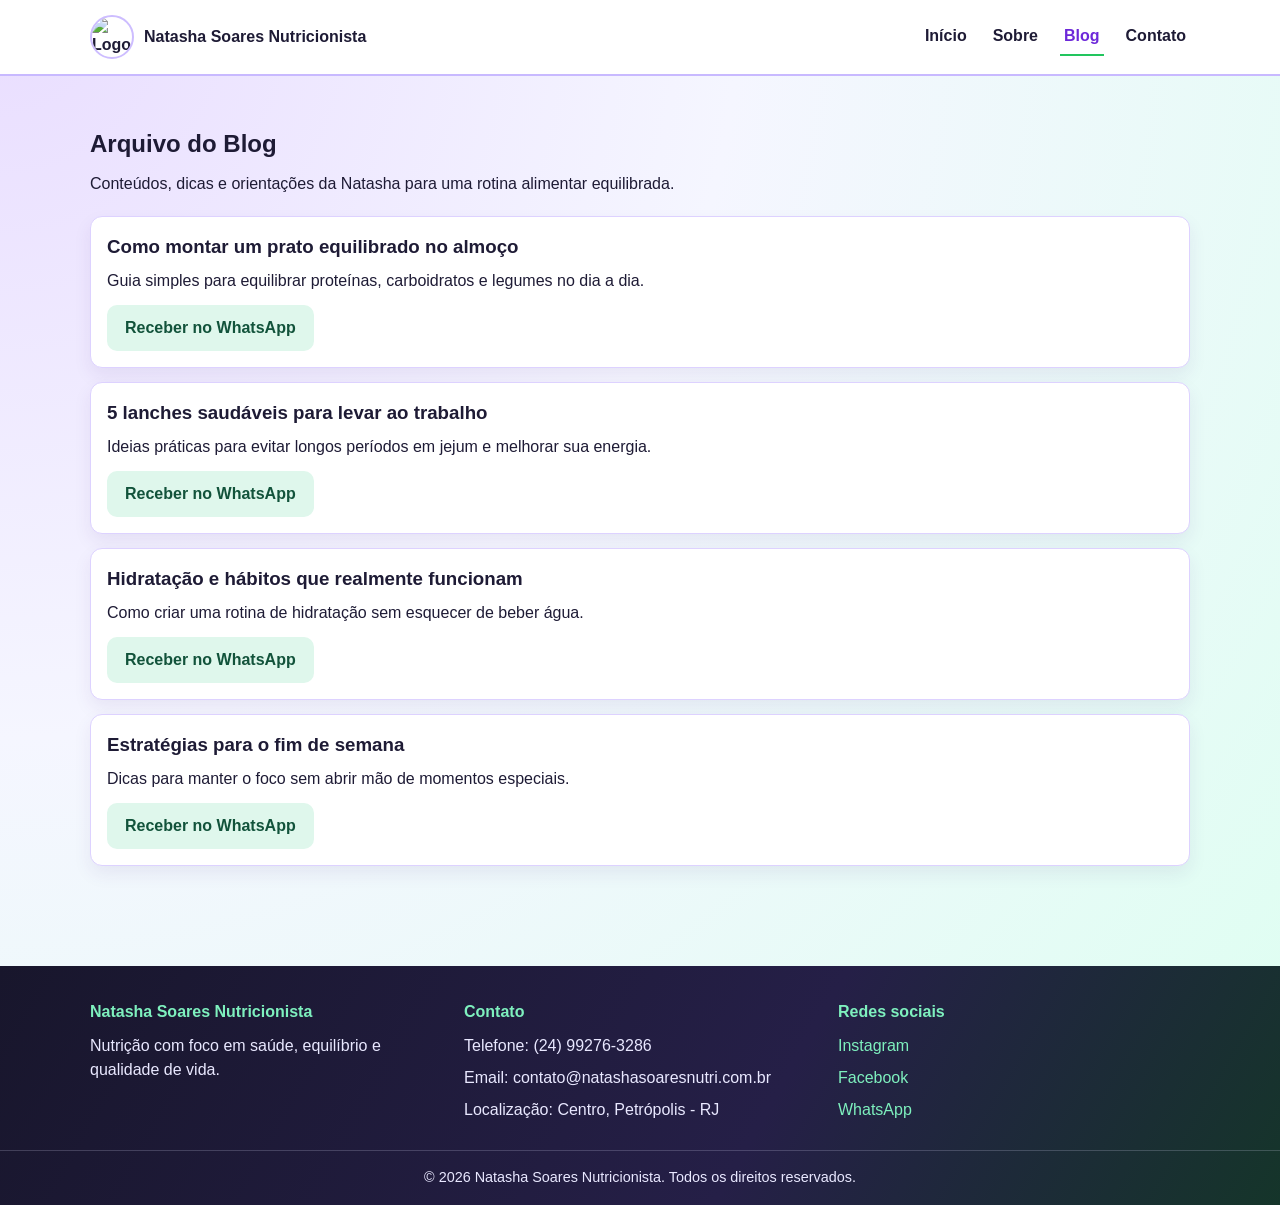
==== arquivo-blog.html @ 03d3f6a5 "Add files via upload" ====
<!DOCTYPE html>
<html lang="pt-BR">
<head>
  <meta charset="UTF-8">
  <meta name="viewport" content="width=device-width, initial-scale=1.0">
  <title>Natasha Soares Nutricionista | Arquivo do Blog</title>
  <link rel="stylesheet" href="style.css">
</head>
<body>
  <header class="site-header">
    <div class="container header-wrap">
      <a href="index.html" class="logo" aria-label="Natasha Soares Nutricionista">
        <img class="logo-photo" src="file:///C:/Users/Lenovo/Downloads/WhatsApp%20Image%202026-05-26%20at%2009.26.43%20%281%29.jpeg" alt="Logo Natasha Soares">
        <span class="logo-text">Natasha Soares Nutricionista</span>
      </a>
      <button class="menu-toggle" aria-label="Abrir menu" aria-expanded="false">☰</button>
      <nav class="nav-menu">
        <a href="index.html">Início</a>
        <a href="sobre.html">Sobre</a>
        <a href="blog.html" class="active">Blog</a>
        <a href="contato.html">Contato</a>
      </nav>
    </div>
  </header>

  <main class="container page-content">
    <section>
      <h1>Arquivo do Blog</h1>
      <p>Conteúdos, dicas e orientações da Natasha para uma rotina alimentar equilibrada.</p>
      <div class="archive-list">
        <article class="archive-item">
          <h3>Como montar um prato equilibrado no almoço</h3>
          <p>Guia simples para equilibrar proteínas, carboidratos e legumes no dia a dia.</p>
          <a class="btn-secondary" href="https://wa.me/5524992763286?text=Quero%20receber%20mais%20conte%C3%BAdos%20do%20blog" target="_blank" rel="noopener">Receber no WhatsApp</a>
        </article>
        <article class="archive-item">
          <h3>5 lanches saudáveis para levar ao trabalho</h3>
          <p>Ideias práticas para evitar longos períodos em jejum e melhorar sua energia.</p>
          <a class="btn-secondary" href="https://wa.me/5524992763286?text=Quero%20receber%20mais%20conte%C3%BAdos%20do%20blog" target="_blank" rel="noopener">Receber no WhatsApp</a>
        </article>
        <article class="archive-item">
          <h3>Hidratação e hábitos que realmente funcionam</h3>
          <p>Como criar uma rotina de hidratação sem esquecer de beber água.</p>
          <a class="btn-secondary" href="https://wa.me/5524992763286?text=Quero%20receber%20mais%20conte%C3%BAdos%20do%20blog" target="_blank" rel="noopener">Receber no WhatsApp</a>
        </article>
        <article class="archive-item">
          <h3>Estratégias para o fim de semana</h3>
          <p>Dicas para manter o foco sem abrir mão de momentos especiais.</p>
          <a class="btn-secondary" href="https://wa.me/5524992763286?text=Quero%20receber%20mais%20conte%C3%BAdos%20do%20blog" target="_blank" rel="noopener">Receber no WhatsApp</a>
        </article>
      </div>
    </section>
  </main>

  <footer class="site-footer">
    <div class="container footer-grid">
      <div>
        <h4>Natasha Soares Nutricionista</h4>
        <p>Nutrição com foco em saúde, equilíbrio e qualidade de vida.</p>
      </div>
      <div>
        <h4>Contato</h4>
        <p>Telefone: (24) 99276-3286</p>
        <p>Email: contato@natashasoaresnutri.com.br</p>
        <p>Localização: Centro, Petrópolis - RJ</p>
      </div>
      <div>
        <h4>Redes sociais</h4>
        <p><a href="https://instagram.com" target="_blank" rel="noopener">Instagram</a></p>
        <p><a href="https://facebook.com" target="_blank" rel="noopener">Facebook</a></p>
        <p><a href="https://wa.me/5524992763286" target="_blank" rel="noopener">WhatsApp</a></p>
      </div>
    </div>
    <p class="copyright">© 2026 Natasha Soares Nutricionista. Todos os direitos reservados.</p>
  </footer>

  <script>
    const toggle = document.querySelector(".menu-toggle");
    const menu = document.querySelector(".nav-menu");
    toggle.addEventListener("click", () => {
      const visible = menu.classList.toggle("open");
      toggle.setAttribute("aria-expanded", String(visible));
    });
  </script>
</body>
</html>
---- style.css ----
:root {
  --lilas: #8b5cf6;
  --lilas-escuro: #6d28d9;
  --verde: #22c55e;
  --verde-agua: #34d399;
  --texto: #1e1b35;
  --fundo: #f5f6ff;
  --branco: #ffffff;
}

* {
  box-sizing: border-box;
  margin: 0;
  padding: 0;
}

body {
  font-family: "Segoe UI", Tahoma, Geneva, Verdana, sans-serif;
  color: var(--texto);
  background: radial-gradient(circle at top left, #e9ddff 0%, #f5f6ff 42%, #dcfff0 100%);
  line-height: 1.5;
}

a {
  color: inherit;
  text-decoration: none;
}

.container {
  width: min(1100px, 92%);
  margin: 0 auto;
}

.site-header {
  background: var(--branco);
  border-bottom: 2px solid #c8b9ff;
  position: sticky;
  top: 0;
  z-index: 1000;
}

.header-wrap {
  display: flex;
  align-items: center;
  justify-content: space-between;
  min-height: 74px;
  gap: 16px;
}

.logo {
  display: flex;
  align-items: center;
  gap: 10px;
  font-weight: 700;
}

.logo-photo {
  width: 44px;
  height: 44px;
  object-fit: cover;
  border-radius: 50%;
  border: 2px solid #cdbdff;
}

.logo-mark {
  width: 40px;
  height: 40px;
  border-radius: 50%;
  background: linear-gradient(135deg, var(--lilas), var(--verde));
  color: var(--branco);
  display: grid;
  place-items: center;
  font-size: 0.95rem;
}

.logo-text {
  font-size: 1rem;
}

.nav-menu {
  display: flex;
  gap: 18px;
  font-weight: 600;
}

.nav-menu a {
  padding: 6px 4px;
  border-bottom: 2px solid transparent;
}

.nav-menu a:hover,
.nav-menu a.active {
  border-color: var(--verde);
  color: var(--lilas-escuro);
}

.menu-toggle {
  display: none;
  border: 1px solid var(--lilas);
  background: var(--branco);
  color: var(--lilas);
  padding: 8px 10px;
  border-radius: 8px;
  font-size: 1.1rem;
  cursor: pointer;
}

.hero {
  padding: 90px 0 70px;
  text-align: center;
}

.hero h1 {
  font-size: clamp(1.7rem, 3vw, 2.6rem);
  margin-bottom: 12px;
}

.hero p {
  max-width: 680px;
  margin: 0 auto 24px;
}

.btn-primary,
.btn-secondary {
  display: inline-block;
  border-radius: 10px;
  padding: 11px 18px;
  font-weight: 700;
}

.btn-primary {
  background: linear-gradient(120deg, var(--lilas), var(--verde));
  color: var(--branco);
}

.btn-primary:hover {
  filter: brightness(0.95);
}

.btn-secondary {
  background: #dff7ec;
  color: #12533b;
}

.btn-secondary:hover {
  background: #c8f1dd;
}

.products {
  padding: 25px 0 60px;
}

.products h2,
.page-content h1 {
  margin-bottom: 10px;
}

.products p,
.page-content p {
  margin-bottom: 20px;
}

.grid-products,
.grid-blog {
  display: grid;
  gap: 18px;
  align-items: stretch;
}

.grid-products {
  grid-template-columns: repeat(4, minmax(0, 1fr));
}

.grid-blog {
  grid-template-columns: repeat(2, minmax(0, 1fr));
}

.card {
  background: var(--branco);
  border-radius: 14px;
  overflow: hidden;
  box-shadow: 0 12px 28px rgba(73, 41, 122, 0.12);
  border: 1px solid #ddd2ff;
  transition: transform 0.25s ease;
  display: flex;
  flex-direction: column;
  height: 100%;
}

.card:hover {
  transform: translateY(-4px);
}

.card img {
  width: 100%;
  aspect-ratio: 3 / 4;
  object-fit: cover;
  display: block;
}

.card-blog img {
  aspect-ratio: 9 / 16;
  object-fit: contain;
  background: #f1efff;
}

.card h3,
.card p {
  padding: 0 14px;
}

.card h3 {
  font-size: 1.05rem;
  margin: 12px 0 10px;
  min-height: 3.2em;
}

.card p {
  margin-bottom: 14px;
  flex-grow: 1;
}

.card-blog .actions {
  display: flex;
  justify-content: space-between;
  align-items: center;
  gap: 10px;
  padding: 0 14px 16px;
  margin-top: auto;
  flex-wrap: wrap;
}

.link-article {
  font-weight: 700;
  color: var(--lilas-escuro);
}

.page-content {
  padding: 50px 0 60px;
}

.about {
  display: grid;
  grid-template-columns: 1fr 1fr;
  gap: 28px;
  align-items: center;
}

.about img {
  width: 100%;
  border-radius: 16px;
  box-shadow: 0 12px 30px rgba(73, 41, 122, 0.16);
}

.contact-form {
  max-width: 650px;
  background: var(--branco);
  border-radius: 14px;
  border: 1px solid #ddd2ff;
  padding: 24px;
  box-shadow: 0 10px 24px rgba(73, 41, 122, 0.12);
}

.contact-form label {
  font-weight: 600;
  display: block;
  margin: 12px 0 6px;
}

.contact-form input,
.contact-form textarea {
  width: 100%;
  border: 1px solid #c8b9ff;
  border-radius: 10px;
  padding: 10px 12px;
  font: inherit;
}

.contact-form button {
  margin-top: 16px;
  border: 0;
  cursor: pointer;
}

.contact-layout {
  display: grid;
  grid-template-columns: 1fr 1fr;
  gap: 20px;
  align-items: stretch;
}

.contact-layout img {
  width: 100%;
  height: 100%;
  object-fit: cover;
  border-radius: 14px;
  border: 1px solid #ddd2ff;
  box-shadow: 0 10px 24px rgba(73, 41, 122, 0.12);
}

.archive-list {
  display: grid;
  gap: 14px;
}

.archive-item {
  background: #ffffff;
  border: 1px solid #ddd2ff;
  border-radius: 12px;
  padding: 16px;
  box-shadow: 0 8px 18px rgba(73, 41, 122, 0.08);
}

.archive-item h3 {
  margin-bottom: 8px;
}

.archive-item p {
  margin-bottom: 12px;
}

.site-footer {
  background: linear-gradient(120deg, #18162c 0%, #251f47 60%, #15352a 100%);
  color: #e9e8ff;
  margin-top: 40px;
  padding-top: 34px;
}

.footer-grid {
  display: grid;
  grid-template-columns: repeat(auto-fit, minmax(220px, 1fr));
  gap: 22px;
}

.footer-grid h4 {
  color: #7ef0be;
  margin-bottom: 10px;
}

.footer-grid p {
  margin-bottom: 8px;
}

.footer-grid a {
  color: #7ef0be;
}

.footer-grid a:hover {
  color: #d7ffef;
}

.copyright {
  text-align: center;
  border-top: 1px solid rgba(225, 223, 255, 0.2);
  margin-top: 20px;
  padding: 16px 0;
  font-size: 0.9rem;
}

@media (max-width: 860px) {
  .menu-toggle {
    display: block;
  }

  .nav-menu {
    position: absolute;
    top: 74px;
    left: 0;
    right: 0;
    background: var(--branco);
    border-bottom: 2px solid #c8b9ff;
    flex-direction: column;
    align-items: center;
    gap: 4px;
    padding: 8px 0 14px;
    display: none;
  }

  .nav-menu.open {
    display: flex;
  }

  .about {
    grid-template-columns: 1fr;
  }

  .grid-products {
    grid-template-columns: repeat(2, minmax(0, 1fr));
  }

  .grid-blog {
    grid-template-columns: 1fr;
  }

  .contact-layout {
    grid-template-columns: 1fr;
  }
}

@media (max-width: 1140px) {
  .grid-products {
    grid-template-columns: repeat(3, minmax(0, 1fr));
  }
}

@media (max-width: 600px) {
  .grid-products {
    grid-template-columns: 1fr;
  }
}
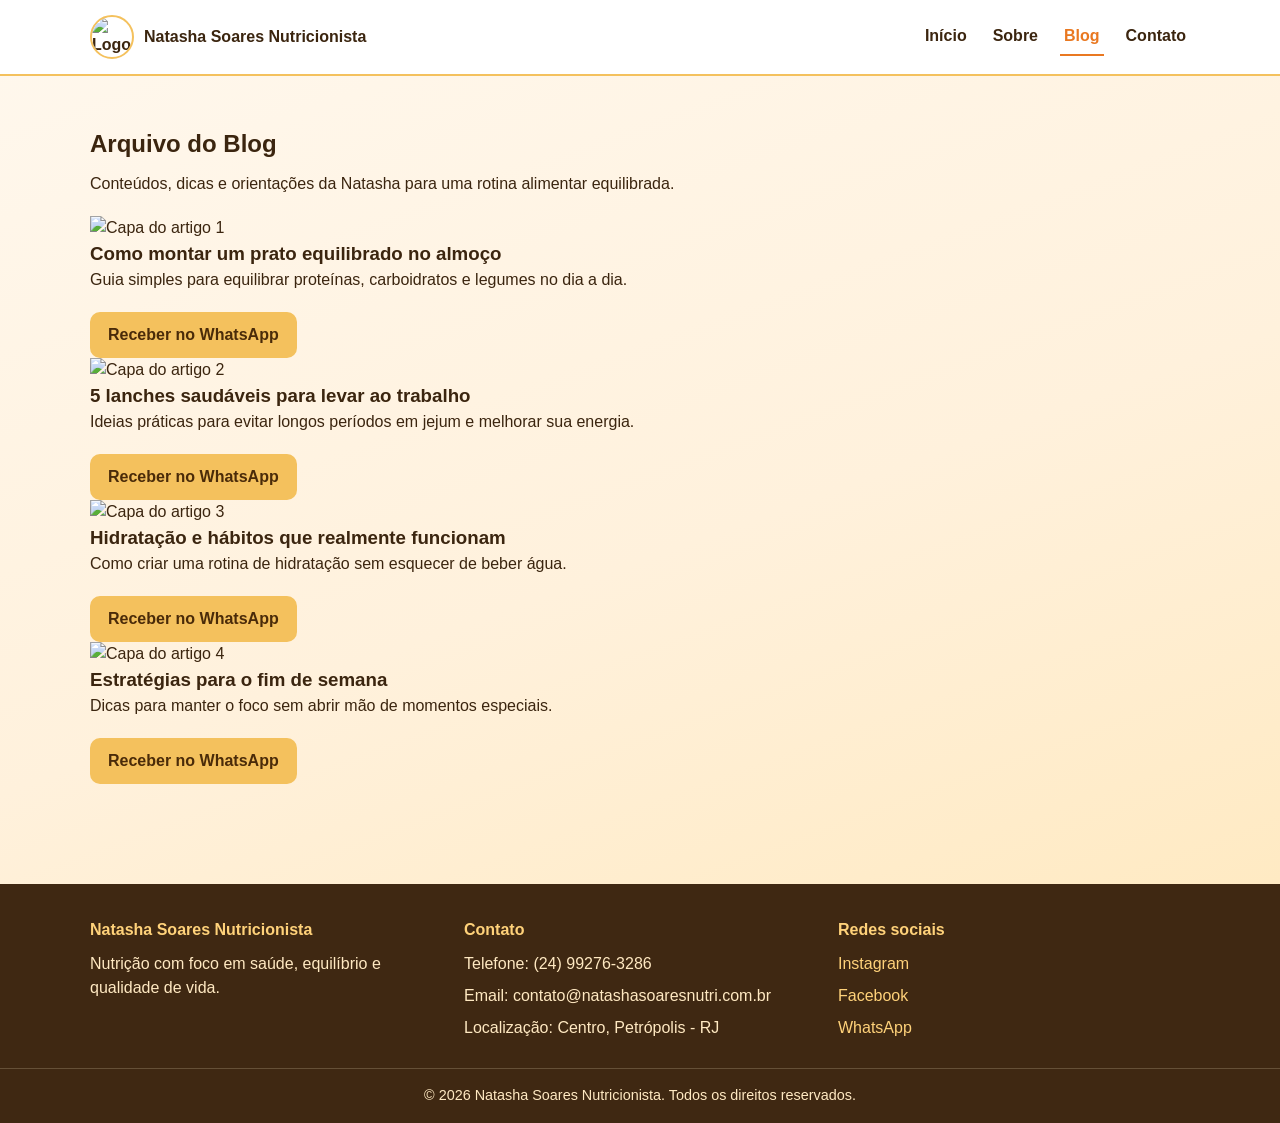
==== commit 6c932aa9: "Add files via upload corrigindo index , conato blog sobre e css" ====
--- a/arquivo-blog.html
+++ b/arquivo-blog.html
@@ -29,21 +29,25 @@
       <p>Conteúdos, dicas e orientações da Natasha para uma rotina alimentar equilibrada.</p>
       <div class="archive-list">
         <article class="archive-item">
+          <img src="img/artigo-01.jpeg" alt="Capa do artigo 1">
           <h3>Como montar um prato equilibrado no almoço</h3>
           <p>Guia simples para equilibrar proteínas, carboidratos e legumes no dia a dia.</p>
           <a class="btn-secondary" href="https://wa.me/5524992763286?text=Quero%20receber%20mais%20conte%C3%BAdos%20do%20blog" target="_blank" rel="noopener">Receber no WhatsApp</a>
         </article>
         <article class="archive-item">
+          <img src="img/artigo-02.jpeg" alt="Capa do artigo 2">
           <h3>5 lanches saudáveis para levar ao trabalho</h3>
           <p>Ideias práticas para evitar longos períodos em jejum e melhorar sua energia.</p>
           <a class="btn-secondary" href="https://wa.me/5524992763286?text=Quero%20receber%20mais%20conte%C3%BAdos%20do%20blog" target="_blank" rel="noopener">Receber no WhatsApp</a>
         </article>
         <article class="archive-item">
+          <img src="img/artigo-03.jpeg" alt="Capa do artigo 3">
           <h3>Hidratação e hábitos que realmente funcionam</h3>
           <p>Como criar uma rotina de hidratação sem esquecer de beber água.</p>
           <a class="btn-secondary" href="https://wa.me/5524992763286?text=Quero%20receber%20mais%20conte%C3%BAdos%20do%20blog" target="_blank" rel="noopener">Receber no WhatsApp</a>
         </article>
         <article class="archive-item">
+          <img src="img/artigo-04.jpeg" alt="Capa do artigo 4">
           <h3>Estratégias para o fim de semana</h3>
           <p>Dicas para manter o foco sem abrir mão de momentos especiais.</p>
           <a class="btn-secondary" href="https://wa.me/5524992763286?text=Quero%20receber%20mais%20conte%C3%BAdos%20do%20blog" target="_blank" rel="noopener">Receber no WhatsApp</a>
--- a/style.css
+++ b/style.css
@@ -1,10 +1,9 @@
 :root {
-  --lilas: #8b5cf6;
-  --lilas-escuro: #6d28d9;
-  --verde: #22c55e;
-  --verde-agua: #34d399;
-  --texto: #1e1b35;
-  --fundo: #f5f6ff;
+  --laranja: #e97821;
+  --mel: #f4c15d;
+  --mel-claro: #ffe7b8;
+  --texto: #3b250f;
+  --fundo: #fff8ee;
   --branco: #ffffff;
 }
 
@@ -17,7 +16,7 @@
 body {
   font-family: "Segoe UI", Tahoma, Geneva, Verdana, sans-serif;
   color: var(--texto);
-  background: radial-gradient(circle at top left, #e9ddff 0%, #f5f6ff 42%, #dcfff0 100%);
+  background: linear-gradient(160deg, #fff8ee 0%, #fff1dc 50%, #ffe7b8 100%);
   line-height: 1.5;
 }
 
@@ -33,7 +32,7 @@
 
 .site-header {
   background: var(--branco);
-  border-bottom: 2px solid #c8b9ff;
+  border-bottom: 2px solid var(--mel);
   position: sticky;
   top: 0;
   z-index: 1000;
@@ -59,14 +58,14 @@
   height: 44px;
   object-fit: cover;
   border-radius: 50%;
-  border: 2px solid #cdbdff;
+  border: 2px solid var(--mel);
 }
 
 .logo-mark {
   width: 40px;
   height: 40px;
   border-radius: 50%;
-  background: linear-gradient(135deg, var(--lilas), var(--verde));
+  background: linear-gradient(135deg, var(--laranja), var(--mel));
   color: var(--branco);
   display: grid;
   place-items: center;
@@ -90,15 +89,15 @@
 
 .nav-menu a:hover,
 .nav-menu a.active {
-  border-color: var(--verde);
-  color: var(--lilas-escuro);
+  border-color: var(--laranja);
+  color: var(--laranja);
 }
 
 .menu-toggle {
   display: none;
-  border: 1px solid var(--lilas);
+  border: 1px solid var(--laranja);
   background: var(--branco);
-  color: var(--lilas);
+  color: var(--laranja);
   padding: 8px 10px;
   border-radius: 8px;
   font-size: 1.1rem;
@@ -129,21 +128,21 @@
 }
 
 .btn-primary {
-  background: linear-gradient(120deg, var(--lilas), var(--verde));
+  background: var(--laranja);
   color: var(--branco);
 }
 
 .btn-primary:hover {
-  filter: brightness(0.95);
+  background: #d36716;
 }
 
 .btn-secondary {
-  background: #dff7ec;
-  color: #12533b;
+  background: var(--mel);
+  color: #4a2b09;
 }
 
 .btn-secondary:hover {
-  background: #c8f1dd;
+  background: #edb84a;
 }
 
 .products {
@@ -164,27 +163,16 @@
 .grid-blog {
   display: grid;
   gap: 18px;
-  align-items: stretch;
-}
-
-.grid-products {
-  grid-template-columns: repeat(4, minmax(0, 1fr));
-}
-
-.grid-blog {
-  grid-template-columns: repeat(2, minmax(0, 1fr));
+  grid-template-columns: repeat(auto-fit, minmax(240px, 1fr));
 }
 
 .card {
   background: var(--branco);
   border-radius: 14px;
   overflow: hidden;
-  box-shadow: 0 12px 28px rgba(73, 41, 122, 0.12);
-  border: 1px solid #ddd2ff;
+  box-shadow: 0 10px 25px rgba(106, 62, 17, 0.12);
+  border: 1px solid #f6d7a1;
   transition: transform 0.25s ease;
-  display: flex;
-  flex-direction: column;
-  height: 100%;
 }
 
 .card:hover {
@@ -193,15 +181,9 @@
 
 .card img {
   width: 100%;
-  aspect-ratio: 3 / 4;
+  height: 185px;
   object-fit: cover;
   display: block;
-}
-
-.card-blog img {
-  aspect-ratio: 9 / 16;
-  object-fit: contain;
-  background: #f1efff;
 }
 
 .card h3,
@@ -212,12 +194,10 @@
 .card h3 {
   font-size: 1.05rem;
   margin: 12px 0 10px;
-  min-height: 3.2em;
 }
 
 .card p {
   margin-bottom: 14px;
-  flex-grow: 1;
 }
 
 .card-blog .actions {
@@ -226,13 +206,11 @@
   align-items: center;
   gap: 10px;
   padding: 0 14px 16px;
-  margin-top: auto;
-  flex-wrap: wrap;
 }
 
 .link-article {
   font-weight: 700;
-  color: var(--lilas-escuro);
+  color: var(--laranja);
 }
 
 .page-content {
@@ -249,16 +227,16 @@
 .about img {
   width: 100%;
   border-radius: 16px;
-  box-shadow: 0 12px 30px rgba(73, 41, 122, 0.16);
+  box-shadow: 0 12px 30px rgba(106, 62, 17, 0.14);
 }
 
 .contact-form {
   max-width: 650px;
   background: var(--branco);
   border-radius: 14px;
-  border: 1px solid #ddd2ff;
+  border: 1px solid #f4d19a;
   padding: 24px;
-  box-shadow: 0 10px 24px rgba(73, 41, 122, 0.12);
+  box-shadow: 0 10px 24px rgba(106, 62, 17, 0.1);
 }
 
 .contact-form label {
@@ -270,7 +248,7 @@
 .contact-form input,
 .contact-form textarea {
   width: 100%;
-  border: 1px solid #c8b9ff;
+  border: 1px solid #ebc98f;
   border-radius: 10px;
   padding: 10px 12px;
   font: inherit;
@@ -282,46 +260,9 @@
   cursor: pointer;
 }
 
-.contact-layout {
-  display: grid;
-  grid-template-columns: 1fr 1fr;
-  gap: 20px;
-  align-items: stretch;
-}
-
-.contact-layout img {
-  width: 100%;
-  height: 100%;
-  object-fit: cover;
-  border-radius: 14px;
-  border: 1px solid #ddd2ff;
-  box-shadow: 0 10px 24px rgba(73, 41, 122, 0.12);
-}
-
-.archive-list {
-  display: grid;
-  gap: 14px;
-}
-
-.archive-item {
-  background: #ffffff;
-  border: 1px solid #ddd2ff;
-  border-radius: 12px;
-  padding: 16px;
-  box-shadow: 0 8px 18px rgba(73, 41, 122, 0.08);
-}
-
-.archive-item h3 {
-  margin-bottom: 8px;
-}
-
-.archive-item p {
-  margin-bottom: 12px;
-}
-
 .site-footer {
-  background: linear-gradient(120deg, #18162c 0%, #251f47 60%, #15352a 100%);
-  color: #e9e8ff;
+  background: #3f2812;
+  color: #ffe9c2;
   margin-top: 40px;
   padding-top: 34px;
 }
@@ -333,7 +274,7 @@
 }
 
 .footer-grid h4 {
-  color: #7ef0be;
+  color: #ffd27a;
   margin-bottom: 10px;
 }
 
@@ -342,16 +283,16 @@
 }
 
 .footer-grid a {
-  color: #7ef0be;
+  color: #ffd27a;
 }
 
 .footer-grid a:hover {
-  color: #d7ffef;
+  color: #fff3d9;
 }
 
 .copyright {
   text-align: center;
-  border-top: 1px solid rgba(225, 223, 255, 0.2);
+  border-top: 1px solid rgba(255, 237, 205, 0.2);
   margin-top: 20px;
   padding: 16px 0;
   font-size: 0.9rem;
@@ -368,7 +309,7 @@
     left: 0;
     right: 0;
     background: var(--branco);
-    border-bottom: 2px solid #c8b9ff;
+    border-bottom: 2px solid var(--mel);
     flex-direction: column;
     align-items: center;
     gap: 4px;
@@ -383,28 +324,4 @@
   .about {
     grid-template-columns: 1fr;
   }
-
-  .grid-products {
-    grid-template-columns: repeat(2, minmax(0, 1fr));
-  }
-
-  .grid-blog {
-    grid-template-columns: 1fr;
-  }
-
-  .contact-layout {
-    grid-template-columns: 1fr;
-  }
-}
-
-@media (max-width: 1140px) {
-  .grid-products {
-    grid-template-columns: repeat(3, minmax(0, 1fr));
-  }
-}
-
-@media (max-width: 600px) {
-  .grid-products {
-    grid-template-columns: 1fr;
-  }
-}
+}
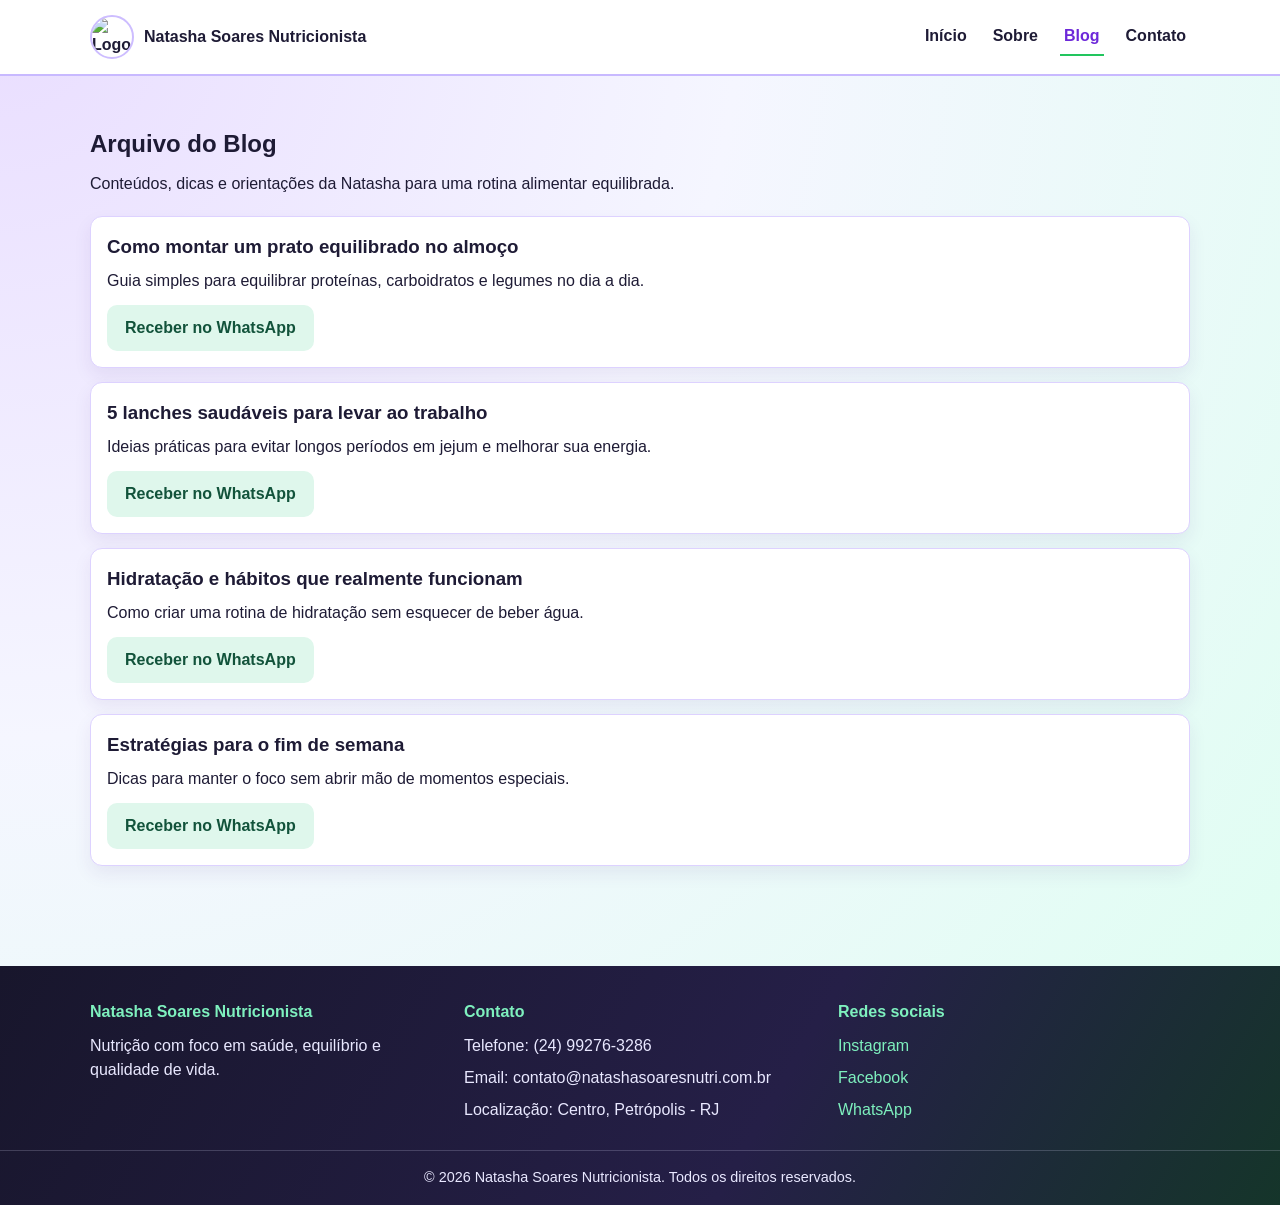
==== commit 4dbf44cf: "Add files via upload" ====
--- a/arquivo-blog.html
+++ b/arquivo-blog.html
@@ -29,25 +29,21 @@
       <p>Conteúdos, dicas e orientações da Natasha para uma rotina alimentar equilibrada.</p>
       <div class="archive-list">
         <article class="archive-item">
-          <img src="img/artigo-01.jpeg" alt="Capa do artigo 1">
           <h3>Como montar um prato equilibrado no almoço</h3>
           <p>Guia simples para equilibrar proteínas, carboidratos e legumes no dia a dia.</p>
           <a class="btn-secondary" href="https://wa.me/5524992763286?text=Quero%20receber%20mais%20conte%C3%BAdos%20do%20blog" target="_blank" rel="noopener">Receber no WhatsApp</a>
         </article>
         <article class="archive-item">
-          <img src="img/artigo-02.jpeg" alt="Capa do artigo 2">
           <h3>5 lanches saudáveis para levar ao trabalho</h3>
           <p>Ideias práticas para evitar longos períodos em jejum e melhorar sua energia.</p>
           <a class="btn-secondary" href="https://wa.me/5524992763286?text=Quero%20receber%20mais%20conte%C3%BAdos%20do%20blog" target="_blank" rel="noopener">Receber no WhatsApp</a>
         </article>
         <article class="archive-item">
-          <img src="img/artigo-03.jpeg" alt="Capa do artigo 3">
           <h3>Hidratação e hábitos que realmente funcionam</h3>
           <p>Como criar uma rotina de hidratação sem esquecer de beber água.</p>
           <a class="btn-secondary" href="https://wa.me/5524992763286?text=Quero%20receber%20mais%20conte%C3%BAdos%20do%20blog" target="_blank" rel="noopener">Receber no WhatsApp</a>
         </article>
         <article class="archive-item">
-          <img src="img/artigo-04.jpeg" alt="Capa do artigo 4">
           <h3>Estratégias para o fim de semana</h3>
           <p>Dicas para manter o foco sem abrir mão de momentos especiais.</p>
           <a class="btn-secondary" href="https://wa.me/5524992763286?text=Quero%20receber%20mais%20conte%C3%BAdos%20do%20blog" target="_blank" rel="noopener">Receber no WhatsApp</a>
--- a/style.css
+++ b/style.css
@@ -1,9 +1,10 @@
 :root {
-  --laranja: #e97821;
-  --mel: #f4c15d;
-  --mel-claro: #ffe7b8;
-  --texto: #3b250f;
-  --fundo: #fff8ee;
+  --lilas: #8b5cf6;
+  --lilas-escuro: #6d28d9;
+  --verde: #22c55e;
+  --verde-agua: #34d399;
+  --texto: #1e1b35;
+  --fundo: #f5f6ff;
   --branco: #ffffff;
 }
 
@@ -16,7 +17,7 @@
 body {
   font-family: "Segoe UI", Tahoma, Geneva, Verdana, sans-serif;
   color: var(--texto);
-  background: linear-gradient(160deg, #fff8ee 0%, #fff1dc 50%, #ffe7b8 100%);
+  background: radial-gradient(circle at top left, #e9ddff 0%, #f5f6ff 42%, #dcfff0 100%);
   line-height: 1.5;
 }
 
@@ -32,7 +33,7 @@
 
 .site-header {
   background: var(--branco);
-  border-bottom: 2px solid var(--mel);
+  border-bottom: 2px solid #c8b9ff;
   position: sticky;
   top: 0;
   z-index: 1000;
@@ -58,14 +59,14 @@
   height: 44px;
   object-fit: cover;
   border-radius: 50%;
-  border: 2px solid var(--mel);
+  border: 2px solid #cdbdff;
 }
 
 .logo-mark {
   width: 40px;
   height: 40px;
   border-radius: 50%;
-  background: linear-gradient(135deg, var(--laranja), var(--mel));
+  background: linear-gradient(135deg, var(--lilas), var(--verde));
   color: var(--branco);
   display: grid;
   place-items: center;
@@ -89,15 +90,15 @@
 
 .nav-menu a:hover,
 .nav-menu a.active {
-  border-color: var(--laranja);
-  color: var(--laranja);
+  border-color: var(--verde);
+  color: var(--lilas-escuro);
 }
 
 .menu-toggle {
   display: none;
-  border: 1px solid var(--laranja);
+  border: 1px solid var(--lilas);
   background: var(--branco);
-  color: var(--laranja);
+  color: var(--lilas);
   padding: 8px 10px;
   border-radius: 8px;
   font-size: 1.1rem;
@@ -128,21 +129,21 @@
 }
 
 .btn-primary {
-  background: var(--laranja);
+  background: linear-gradient(120deg, var(--lilas), var(--verde));
   color: var(--branco);
 }
 
 .btn-primary:hover {
-  background: #d36716;
+  filter: brightness(0.95);
 }
 
 .btn-secondary {
-  background: var(--mel);
-  color: #4a2b09;
+  background: #dff7ec;
+  color: #12533b;
 }
 
 .btn-secondary:hover {
-  background: #edb84a;
+  background: #c8f1dd;
 }
 
 .products {
@@ -163,16 +164,27 @@
 .grid-blog {
   display: grid;
   gap: 18px;
-  grid-template-columns: repeat(auto-fit, minmax(240px, 1fr));
+  align-items: stretch;
+}
+
+.grid-products {
+  grid-template-columns: repeat(4, minmax(0, 1fr));
+}
+
+.grid-blog {
+  grid-template-columns: repeat(2, minmax(0, 1fr));
 }
 
 .card {
   background: var(--branco);
   border-radius: 14px;
   overflow: hidden;
-  box-shadow: 0 10px 25px rgba(106, 62, 17, 0.12);
-  border: 1px solid #f6d7a1;
+  box-shadow: 0 12px 28px rgba(73, 41, 122, 0.12);
+  border: 1px solid #ddd2ff;
   transition: transform 0.25s ease;
+  display: flex;
+  flex-direction: column;
+  height: 100%;
 }
 
 .card:hover {
@@ -181,9 +193,15 @@
 
 .card img {
   width: 100%;
-  height: 185px;
+  aspect-ratio: 3 / 4;
   object-fit: cover;
   display: block;
+}
+
+.card-blog img {
+  aspect-ratio: 9 / 16;
+  object-fit: contain;
+  background: #f1efff;
 }
 
 .card h3,
@@ -194,10 +212,12 @@
 .card h3 {
   font-size: 1.05rem;
   margin: 12px 0 10px;
+  min-height: 3.2em;
 }
 
 .card p {
   margin-bottom: 14px;
+  flex-grow: 1;
 }
 
 .card-blog .actions {
@@ -206,11 +226,13 @@
   align-items: center;
   gap: 10px;
   padding: 0 14px 16px;
+  margin-top: auto;
+  flex-wrap: wrap;
 }
 
 .link-article {
   font-weight: 700;
-  color: var(--laranja);
+  color: var(--lilas-escuro);
 }
 
 .page-content {
@@ -227,16 +249,16 @@
 .about img {
   width: 100%;
   border-radius: 16px;
-  box-shadow: 0 12px 30px rgba(106, 62, 17, 0.14);
+  box-shadow: 0 12px 30px rgba(73, 41, 122, 0.16);
 }
 
 .contact-form {
   max-width: 650px;
   background: var(--branco);
   border-radius: 14px;
-  border: 1px solid #f4d19a;
+  border: 1px solid #ddd2ff;
   padding: 24px;
-  box-shadow: 0 10px 24px rgba(106, 62, 17, 0.1);
+  box-shadow: 0 10px 24px rgba(73, 41, 122, 0.12);
 }
 
 .contact-form label {
@@ -248,7 +270,7 @@
 .contact-form input,
 .contact-form textarea {
   width: 100%;
-  border: 1px solid #ebc98f;
+  border: 1px solid #c8b9ff;
   border-radius: 10px;
   padding: 10px 12px;
   font: inherit;
@@ -260,9 +282,46 @@
   cursor: pointer;
 }
 
+.contact-layout {
+  display: grid;
+  grid-template-columns: 1fr 1fr;
+  gap: 20px;
+  align-items: stretch;
+}
+
+.contact-layout img {
+  width: 100%;
+  height: 100%;
+  object-fit: cover;
+  border-radius: 14px;
+  border: 1px solid #ddd2ff;
+  box-shadow: 0 10px 24px rgba(73, 41, 122, 0.12);
+}
+
+.archive-list {
+  display: grid;
+  gap: 14px;
+}
+
+.archive-item {
+  background: #ffffff;
+  border: 1px solid #ddd2ff;
+  border-radius: 12px;
+  padding: 16px;
+  box-shadow: 0 8px 18px rgba(73, 41, 122, 0.08);
+}
+
+.archive-item h3 {
+  margin-bottom: 8px;
+}
+
+.archive-item p {
+  margin-bottom: 12px;
+}
+
 .site-footer {
-  background: #3f2812;
-  color: #ffe9c2;
+  background: linear-gradient(120deg, #18162c 0%, #251f47 60%, #15352a 100%);
+  color: #e9e8ff;
   margin-top: 40px;
   padding-top: 34px;
 }
@@ -274,7 +333,7 @@
 }
 
 .footer-grid h4 {
-  color: #ffd27a;
+  color: #7ef0be;
   margin-bottom: 10px;
 }
 
@@ -283,16 +342,16 @@
 }
 
 .footer-grid a {
-  color: #ffd27a;
+  color: #7ef0be;
 }
 
 .footer-grid a:hover {
-  color: #fff3d9;
+  color: #d7ffef;
 }
 
 .copyright {
   text-align: center;
-  border-top: 1px solid rgba(255, 237, 205, 0.2);
+  border-top: 1px solid rgba(225, 223, 255, 0.2);
   margin-top: 20px;
   padding: 16px 0;
   font-size: 0.9rem;
@@ -309,7 +368,7 @@
     left: 0;
     right: 0;
     background: var(--branco);
-    border-bottom: 2px solid var(--mel);
+    border-bottom: 2px solid #c8b9ff;
     flex-direction: column;
     align-items: center;
     gap: 4px;
@@ -324,4 +383,28 @@
   .about {
     grid-template-columns: 1fr;
   }
-}
+
+  .grid-products {
+    grid-template-columns: repeat(2, minmax(0, 1fr));
+  }
+
+  .grid-blog {
+    grid-template-columns: 1fr;
+  }
+
+  .contact-layout {
+    grid-template-columns: 1fr;
+  }
+}
+
+@media (max-width: 1140px) {
+  .grid-products {
+    grid-template-columns: repeat(3, minmax(0, 1fr));
+  }
+}
+
+@media (max-width: 600px) {
+  .grid-products {
+    grid-template-columns: 1fr;
+  }
+}
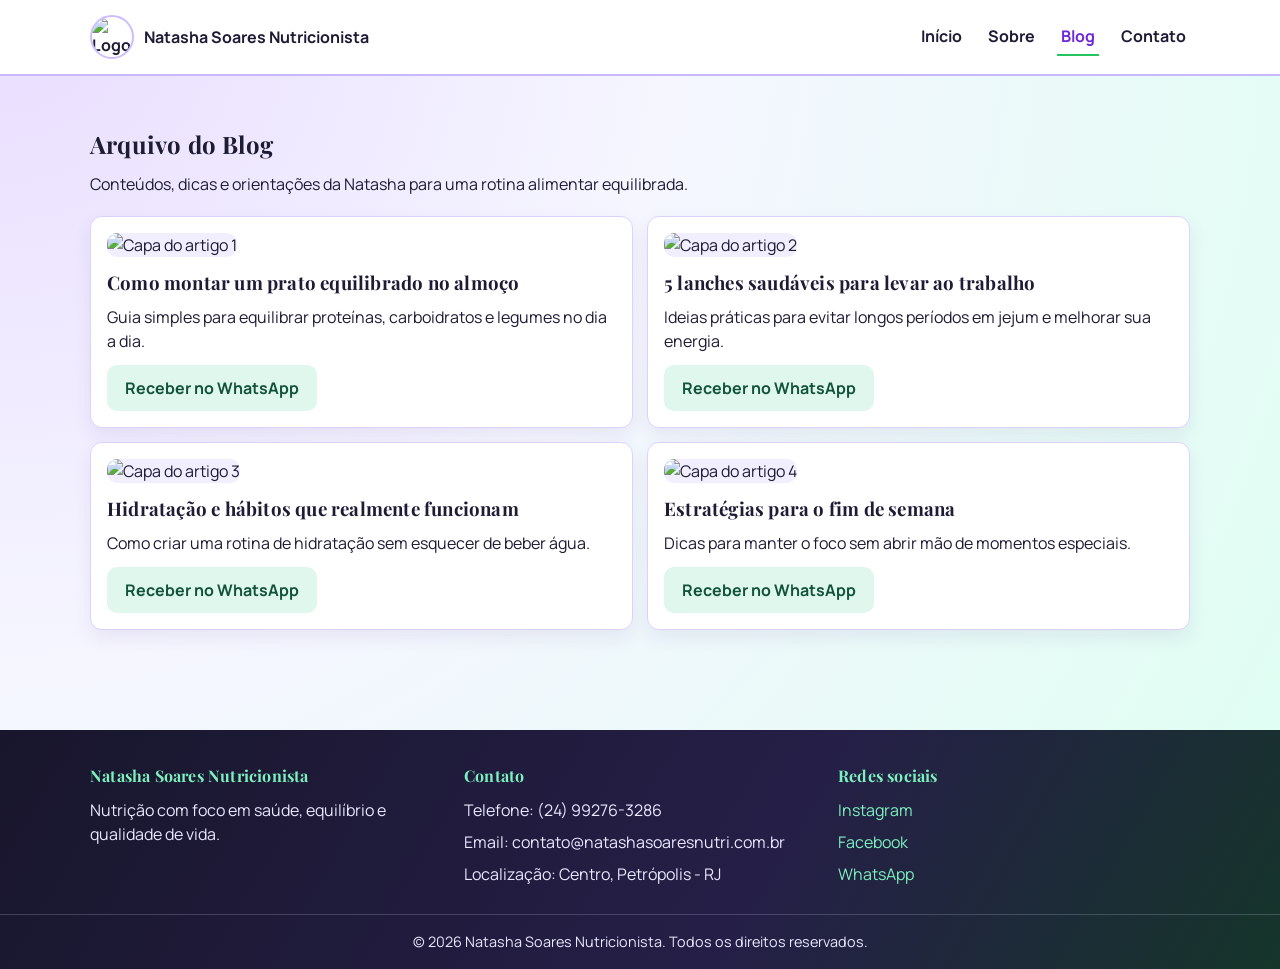
==== commit ea14b76e: "Add files via upload corrigindo arquivos" ====
--- a/arquivo-blog.html
+++ b/arquivo-blog.html
@@ -4,13 +4,22 @@
   <meta charset="UTF-8">
   <meta name="viewport" content="width=device-width, initial-scale=1.0">
   <title>Natasha Soares Nutricionista | Arquivo do Blog</title>
+  <meta name="description" content="Arquivo de conteúdos da nutricionista Natasha Soares com orientações práticas de nutrição e saúde.">
+  <meta name="robots" content="index,follow">
+  <link rel="canonical" href="https://natashasoaresnutri.com.br/arquivo-blog">
+  <meta property="og:type" content="website">
+  <meta property="og:title" content="Natasha Soares Nutricionista | Arquivo do Blog">
+  <meta property="og:description" content="Acesse os artigos e conteúdos completos de nutrição da Natasha Soares.">
+  <meta property="og:image" content="img/blog-01.jpeg">
+  <meta property="og:locale" content="pt_BR">
+  <meta name="twitter:card" content="summary_large_image">
   <link rel="stylesheet" href="style.css">
 </head>
 <body>
   <header class="site-header">
     <div class="container header-wrap">
       <a href="index.html" class="logo" aria-label="Natasha Soares Nutricionista">
-        <img class="logo-photo" src="file:///C:/Users/Lenovo/Downloads/WhatsApp%20Image%202026-05-26%20at%2009.26.43%20%281%29.jpeg" alt="Logo Natasha Soares">
+        <img class="logo-photo" src="img/logo-natasha.jpeg" alt="Logo Natasha Soares">
         <span class="logo-text">Natasha Soares Nutricionista</span>
       </a>
       <button class="menu-toggle" aria-label="Abrir menu" aria-expanded="false">☰</button>
@@ -29,21 +38,25 @@
       <p>Conteúdos, dicas e orientações da Natasha para uma rotina alimentar equilibrada.</p>
       <div class="archive-list">
         <article class="archive-item">
+          <img src="img/blog-01.jpeg" alt="Capa do artigo 1">
           <h3>Como montar um prato equilibrado no almoço</h3>
           <p>Guia simples para equilibrar proteínas, carboidratos e legumes no dia a dia.</p>
           <a class="btn-secondary" href="https://wa.me/5524992763286?text=Quero%20receber%20mais%20conte%C3%BAdos%20do%20blog" target="_blank" rel="noopener">Receber no WhatsApp</a>
         </article>
         <article class="archive-item">
+          <img src="img/blog-02.jpeg" alt="Capa do artigo 2">
           <h3>5 lanches saudáveis para levar ao trabalho</h3>
           <p>Ideias práticas para evitar longos períodos em jejum e melhorar sua energia.</p>
           <a class="btn-secondary" href="https://wa.me/5524992763286?text=Quero%20receber%20mais%20conte%C3%BAdos%20do%20blog" target="_blank" rel="noopener">Receber no WhatsApp</a>
         </article>
         <article class="archive-item">
+          <img src="img/blog-03.jpeg" alt="Capa do artigo 3">
           <h3>Hidratação e hábitos que realmente funcionam</h3>
           <p>Como criar uma rotina de hidratação sem esquecer de beber água.</p>
           <a class="btn-secondary" href="https://wa.me/5524992763286?text=Quero%20receber%20mais%20conte%C3%BAdos%20do%20blog" target="_blank" rel="noopener">Receber no WhatsApp</a>
         </article>
         <article class="archive-item">
+          <img src="img/blog-04.jpeg" alt="Capa do artigo 4">
           <h3>Estratégias para o fim de semana</h3>
           <p>Dicas para manter o foco sem abrir mão de momentos especiais.</p>
           <a class="btn-secondary" href="https://wa.me/5524992763286?text=Quero%20receber%20mais%20conte%C3%BAdos%20do%20blog" target="_blank" rel="noopener">Receber no WhatsApp</a>
@@ -81,6 +94,29 @@
       const visible = menu.classList.toggle("open");
       toggle.setAttribute("aria-expanded", String(visible));
     });
+
+    document.querySelectorAll("img").forEach((img) => {
+      img.dataset.fallbackStep = "0";
+      img.addEventListener("error", function onImgError() {
+        const src = this.getAttribute("src") || "";
+        const step = Number(this.dataset.fallbackStep || "0");
+        const extList = [".jpeg", ".jpg", ".png", ".webp"];
+        const match = src.match(/\.(jpeg|jpg|png|webp)$/i);
+        if (!match) return;
+        const currentExt = `.${match[1].toLowerCase()}`;
+        const extIndex = extList.indexOf(currentExt);
+        if (step === 0 && extIndex >= 0 && extIndex < extList.length - 1) {
+          this.dataset.fallbackStep = "1";
+          this.setAttribute("src", src.replace(/\.(jpeg|jpg|png|webp)$/i, extList[extIndex + 1]));
+          return;
+        }
+        if (step <= 1 && src.startsWith("img/")) {
+          this.dataset.fallbackStep = "2";
+          this.setAttribute("src", src.replace(/^img\//, ""));
+          return;
+        }
+      });
+    });
   </script>
 </body>
 </html>
--- a/style.css
+++ b/style.css
@@ -1,3 +1,5 @@
+@import url("https://fonts.googleapis.com/css2?family=Manrope:wght@400;500;600;700;800&family=Playfair+Display:wght@600;700&display=swap");
+
 :root {
   --lilas: #8b5cf6;
   --lilas-escuro: #6d28d9;
@@ -6,6 +8,8 @@
   --texto: #1e1b35;
   --fundo: #f5f6ff;
   --branco: #ffffff;
+  --font-body: "Manrope", "Segoe UI", sans-serif;
+  --font-heading: "Playfair Display", Georgia, serif;
 }
 
 * {
@@ -15,10 +19,18 @@
 }
 
 body {
-  font-family: "Segoe UI", Tahoma, Geneva, Verdana, sans-serif;
+  font-family: var(--font-body);
   color: var(--texto);
   background: radial-gradient(circle at top left, #e9ddff 0%, #f5f6ff 42%, #dcfff0 100%);
   line-height: 1.5;
+}
+
+h1,
+h2,
+h3,
+h4 {
+  font-family: var(--font-heading);
+  letter-spacing: 0.2px;
 }
 
 a {
@@ -80,7 +92,7 @@
 .nav-menu {
   display: flex;
   gap: 18px;
-  font-weight: 600;
+  font-weight: 700;
 }
 
 .nav-menu a {
@@ -126,6 +138,7 @@
   border-radius: 10px;
   padding: 11px 18px;
   font-weight: 700;
+  font-family: var(--font-body);
 }
 
 .btn-primary {
@@ -282,6 +295,62 @@
   cursor: pointer;
 }
 
+.contato-page {
+  max-width: 1100px;
+}
+
+.form-card {
+  background: #ffffff;
+  border: 1px solid #ddd2ff;
+  border-radius: 14px;
+  padding: 20px;
+  box-shadow: 0 10px 24px rgba(73, 41, 122, 0.12);
+}
+
+.contato-form {
+  display: grid;
+  gap: 10px;
+}
+
+.contato-form input,
+.contato-form textarea {
+  width: 100%;
+  border: 1px solid #c8b9ff;
+  border-radius: 10px;
+  padding: 10px 12px;
+  font: inherit;
+}
+
+.contato-form textarea {
+  min-height: 130px;
+  resize: vertical;
+}
+
+.btn-whatsapp {
+  display: inline-block;
+  background: linear-gradient(120deg, #22c55e, #34d399);
+  color: #062914;
+  font-weight: 800;
+  padding: 11px 18px;
+  border-radius: 10px;
+}
+
+.contato-layout {
+  display: grid;
+  grid-template-columns: 1fr 1fr;
+  gap: 18px;
+  align-items: stretch;
+}
+
+.contato-image {
+  width: 100%;
+  height: 100%;
+  object-fit: cover;
+  border-radius: 14px;
+  border: 1px solid #ddd2ff;
+  box-shadow: 0 10px 24px rgba(73, 41, 122, 0.12);
+}
+
 .contact-layout {
   display: grid;
   grid-template-columns: 1fr 1fr;
@@ -301,6 +370,7 @@
 .archive-list {
   display: grid;
   gap: 14px;
+  grid-template-columns: repeat(2, minmax(0, 1fr));
 }
 
 .archive-item {
@@ -309,6 +379,15 @@
   border-radius: 12px;
   padding: 16px;
   box-shadow: 0 8px 18px rgba(73, 41, 122, 0.08);
+}
+
+.archive-item img {
+  width: 100%;
+  aspect-ratio: 9 / 16;
+  object-fit: contain;
+  background: #f1efff;
+  border-radius: 10px;
+  margin-bottom: 12px;
 }
 
 .archive-item h3 {
@@ -395,6 +474,14 @@
   .contact-layout {
     grid-template-columns: 1fr;
   }
+
+  .archive-list {
+    grid-template-columns: 1fr;
+  }
+
+  .contato-layout {
+    grid-template-columns: 1fr;
+  }
 }
 
 @media (max-width: 1140px) {
